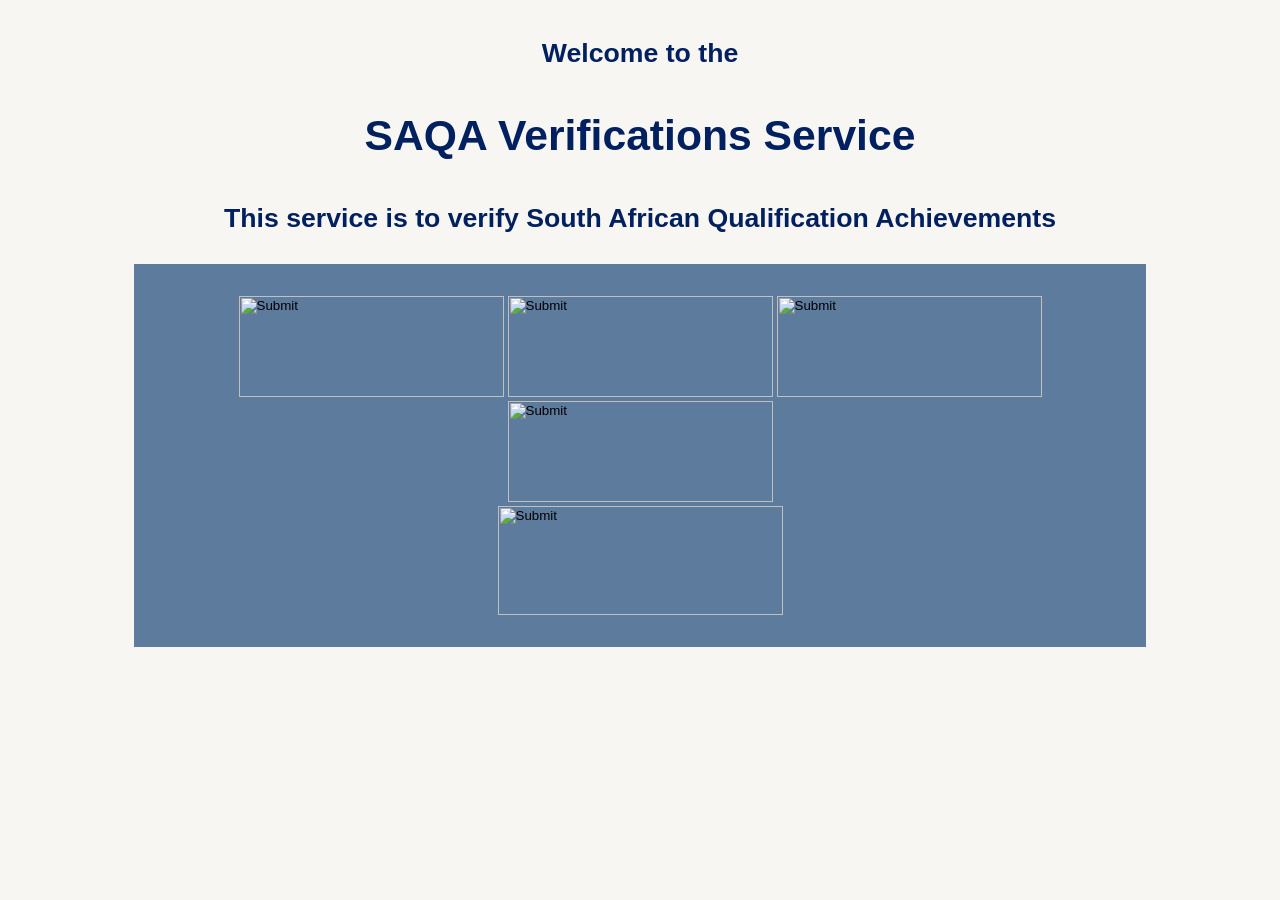
==== verisearch.saqa.org.za/index.html @ 0fb2b48b "new files" ====
<!DOCTYPE html PUBLIC "-//W3C//DTD XHTML 1.0 Transitional//EN" "http://www.w3.org/TR/xhtml1/DTD/xhtml1-transitional.dtd">
<html xmlns="http://www.w3.org/1999/xhtml">
<head><title>
	VeriSearch
</title>
    <style type="text/css">
        /*a
        {
            color: Blue;
        }
        .style1
        {
            height: 57px;
        }*/
        </style>
</head>
<body bgcolor="#F7F6F3">
    <form name="form1" method="post" action="Default.aspx" id="form1">
<div>
<input type="hidden" name="__VIEWSTATE" id="__VIEWSTATE" value="/[base64]" />
</div>

<div>

	<input type="hidden" name="__VIEWSTATEGENERATOR" id="__VIEWSTATEGENERATOR" value="CA0B0334" />
	<input type="hidden" name="__EVENTVALIDATION" id="__EVENTVALIDATION" value="/wEWBgLis4vnCQL4k4bfBgKy/+PfBALJ8bCOAQLPyYXzDwLSwtXkAt+TCc2810j5orwN927XKtdJuceB" />
</div>
    <table width="100%" height="50px" class="menu" style="text-align: center; color: #002060">
        <tr>
            <td>
                <p style="font-size: 20pt; font-weight: bold; font-family: Arial, Helvetica, sans-serif;">Welcome to the </p>
            
                <p style="font-size: 32pt; font-weight: bold; font-family: Arial, Helvetica, sans-serif;">SAQA Verifications Service</p>
                <p style="font-size: 20pt; font-weight: bold; font-family: Arial, Helvetica, sans-serif;">This service is to verify South African Qualification Achievements</p>
            </td>
        </tr>
    </table>
   
    <div align="center">
    

        <table width="80%" style="background-color: #5D7B9D;">
            <tr>
                <td align="center" style="padding-top:30px;">
                    
                    <input type="image" name="btnPrivateMenuPage" id="btnPrivateMenuPage" src="images/Private%20Clients.gif" style="height:101px;width:265px;border-width:0px;" />

                    <input type="image" name="btnPublicMenuPage" id="btnPublicMenuPage" src="images/Public%20Clients.gif" style="height:101px;width:265px;border-width:0px;" />

                    <input type="image" name="btnIndividual" id="btnIndividual" src="images/Individuals.gif" style="height:101px;width:265px;border-width:0px;" />

                    <input type="image" name="btnNLRDExtract" id="btnNLRDExtract" src="images/NLRD%20Extract.gif" style="height:101px;width:265px;border-width:0px;" />
                </td>
            </tr>
            <tr>
                <td align="center" style="padding-bottom:30px;">
                     <input type="image" name="ImageButton2" id="ImageButton2" src="images/VeriSearchLogo.gif" style="height:109px;width:285px;border-width:0px;" /> 
                </td>
            </tr>
            
        </table>  <br />
    </div>
     
    </form>
</body>
</html>
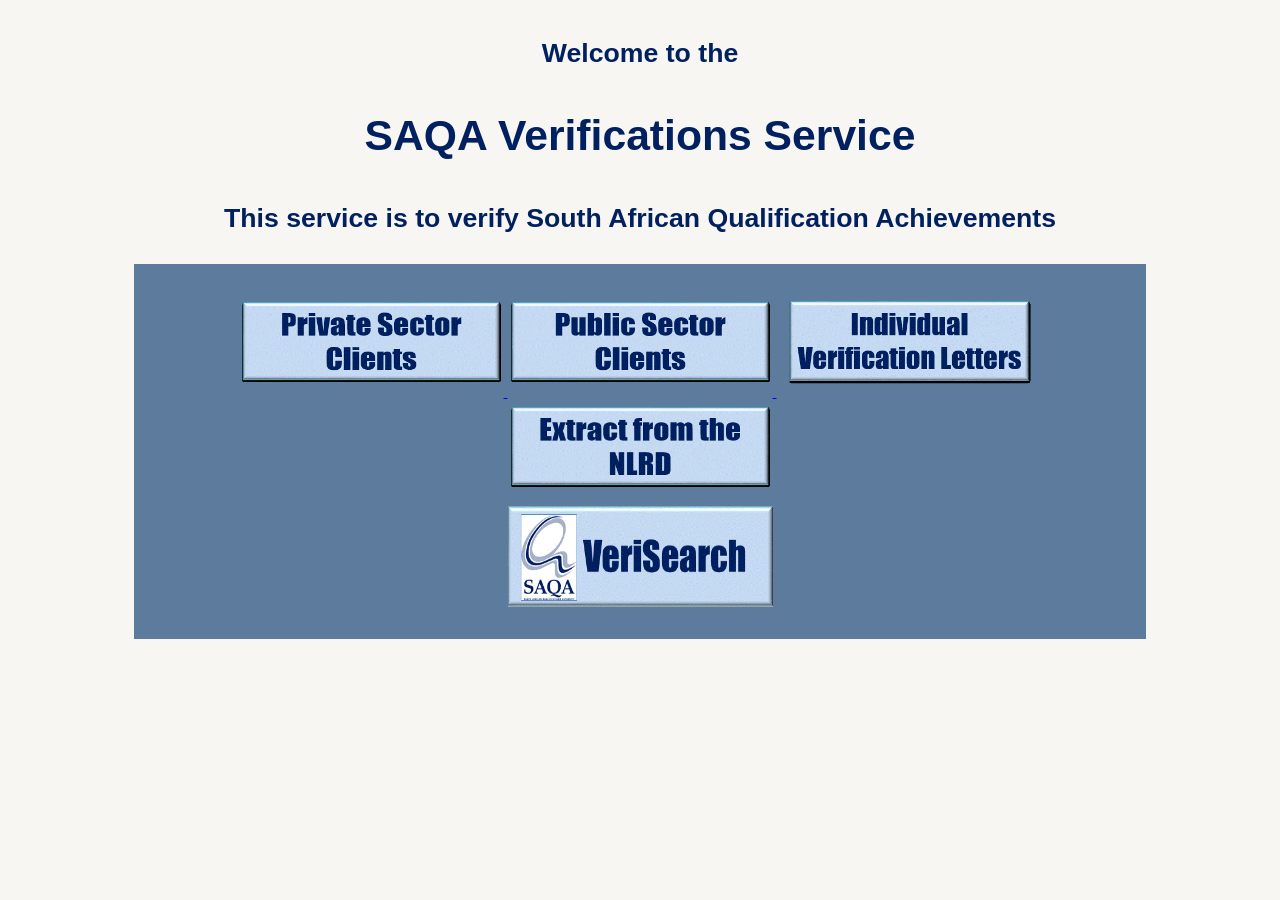
==== commit 49543ddd: "new files" ====
--- a/verisearch.saqa.org.za/index.html
+++ b/verisearch.saqa.org.za/index.html
@@ -1,10 +1,9 @@
 <!DOCTYPE html PUBLIC "-//W3C//DTD XHTML 1.0 Transitional//EN" "http://www.w3.org/TR/xhtml1/DTD/xhtml1-transitional.dtd">
 <html xmlns="http://www.w3.org/1999/xhtml">
-<head><title>
-	VeriSearch
-</title>
+  <head>
+    <title>VeriSearch</title>
     <style type="text/css">
-        /*a
+      /*a
         {
             color: Blue;
         }
@@ -12,55 +11,124 @@
         {
             height: 57px;
         }*/
-        </style>
-</head>
-<body bgcolor="#F7F6F3">
+    </style>
+  </head>
+  <body bgcolor="#F7F6F3">
     <form name="form1" method="post" action="Default.aspx" id="form1">
-<div>
-<input type="hidden" name="__VIEWSTATE" id="__VIEWSTATE" value="/[base64]" />
-</div>
+      <div>
+        <input
+          type="hidden"
+          name="__VIEWSTATE"
+          id="__VIEWSTATE"
+          value="/[base64]"
+        />
+      </div>
 
-<div>
+      <div>
+        <input
+          type="hidden"
+          name="__VIEWSTATEGENERATOR"
+          id="__VIEWSTATEGENERATOR"
+          value="CA0B0334"
+        />
+        <input
+          type="hidden"
+          name="__EVENTVALIDATION"
+          id="__EVENTVALIDATION"
+          value="/wEWBgLis4vnCQL4k4bfBgKy/+PfBALJ8bCOAQLPyYXzDwLSwtXkAt+TCc2810j5orwN927XKtdJuceB"
+        />
+      </div>
+      <table
+        width="100%"
+        height="50px"
+        class="menu"
+        style="text-align: center; color: #002060"
+      >
+        <tr>
+          <td>
+            <p
+              style="
+                font-size: 20pt;
+                font-weight: bold;
+                font-family: Arial, Helvetica, sans-serif;
+              "
+            >
+              Welcome to the
+            </p>
 
-	<input type="hidden" name="__VIEWSTATEGENERATOR" id="__VIEWSTATEGENERATOR" value="CA0B0334" />
-	<input type="hidden" name="__EVENTVALIDATION" id="__EVENTVALIDATION" value="/wEWBgLis4vnCQL4k4bfBgKy/+PfBALJ8bCOAQLPyYXzDwLSwtXkAt+TCc2810j5orwN927XKtdJuceB" />
-</div>
-    <table width="100%" height="50px" class="menu" style="text-align: center; color: #002060">
-        <tr>
-            <td>
-                <p style="font-size: 20pt; font-weight: bold; font-family: Arial, Helvetica, sans-serif;">Welcome to the </p>
-            
-                <p style="font-size: 32pt; font-weight: bold; font-family: Arial, Helvetica, sans-serif;">SAQA Verifications Service</p>
-                <p style="font-size: 20pt; font-weight: bold; font-family: Arial, Helvetica, sans-serif;">This service is to verify South African Qualification Achievements</p>
+            <p
+              style="
+                font-size: 32pt;
+                font-weight: bold;
+                font-family: Arial, Helvetica, sans-serif;
+              "
+            >
+              SAQA Verifications Service
+            </p>
+            <p
+              style="
+                font-size: 20pt;
+                font-weight: bold;
+                font-family: Arial, Helvetica, sans-serif;
+              "
+            >
+              This service is to verify South African Qualification Achievements
+            </p>
+          </td>
+        </tr>
+      </table>
+
+      <div align="center">
+        <table width="80%" style="background-color: #5d7b9d">
+          <tr>
+            <td align="center" style="padding-top: 30px">
+              <a href="https://saqa-rsa.online/verification-services/private-sector-clients/.index.html">
+                <img
+                  src="../images/Private%20Clients.gif"
+                  style="height: 101px; width: 265px; border-width: 0px"
+                  alt="Private Clients"
+                />
+              </a>
+
+              <a href="https://saqa-rsa.online/verification-services/public-sector-clients/.index.html">
+                <img
+                  src="../images/Public%20Clients.gif"
+                  style="height: 101px; width: 265px; border-width: 0px"
+                  alt="Public Clients"
+                />
+              </a>
+
+              <a href="https://saqa-rsa.online/verification-services/individuals/.index.html">
+                <img
+                  src="../images/Individuals.gif"
+                  style="height: 101px; width: 265px; border-width: 0px"
+                  alt="Individuals"
+                />
+              </a>
+
+              <a href="https://saqa-rsa.online/verification-services/nlrd-extract/.index.html">
+                <img
+                  src="../images/NLRD%20Extract.gif"
+                  style="height: 101px; width: 265px; border-width: 0px"
+                  alt="NLRD Extract"
+                />
+              </a>
             </td>
-        </tr>
-    </table>
-   
-    <div align="center">
-    
-
-        <table width="80%" style="background-color: #5D7B9D;">
-            <tr>
-                <td align="center" style="padding-top:30px;">
-                    
-                    <input type="image" name="btnPrivateMenuPage" id="btnPrivateMenuPage" src="images/Private%20Clients.gif" style="height:101px;width:265px;border-width:0px;" />
-
-                    <input type="image" name="btnPublicMenuPage" id="btnPublicMenuPage" src="images/Public%20Clients.gif" style="height:101px;width:265px;border-width:0px;" />
-
-                    <input type="image" name="btnIndividual" id="btnIndividual" src="images/Individuals.gif" style="height:101px;width:265px;border-width:0px;" />
-
-                    <input type="image" name="btnNLRDExtract" id="btnNLRDExtract" src="images/NLRD%20Extract.gif" style="height:101px;width:265px;border-width:0px;" />
-                </td>
-            </tr>
-            <tr>
-                <td align="center" style="padding-bottom:30px;">
-                     <input type="image" name="ImageButton2" id="ImageButton2" src="images/VeriSearchLogo.gif" style="height:109px;width:285px;border-width:0px;" /> 
-                </td>
-            </tr>
-            
-        </table>  <br />
-    </div>
-     
+          </tr>
+          <tr>
+            <td align="center" style="padding-bottom: 30px">
+              <a href="https://saqa-rsa.online/verification-services/verify.html">
+                <img
+                  src="../images/VeriSearchLogo.gif"
+                  style="height: 101px; width: 265px; border-width: 0px"
+                  alt="NLRD Extract"
+                />
+              </a>
+            </td>
+          </tr>
+        </table>
+        <br />
+      </div>
     </form>
-</body>
-</html>+  </body>
+</html>
